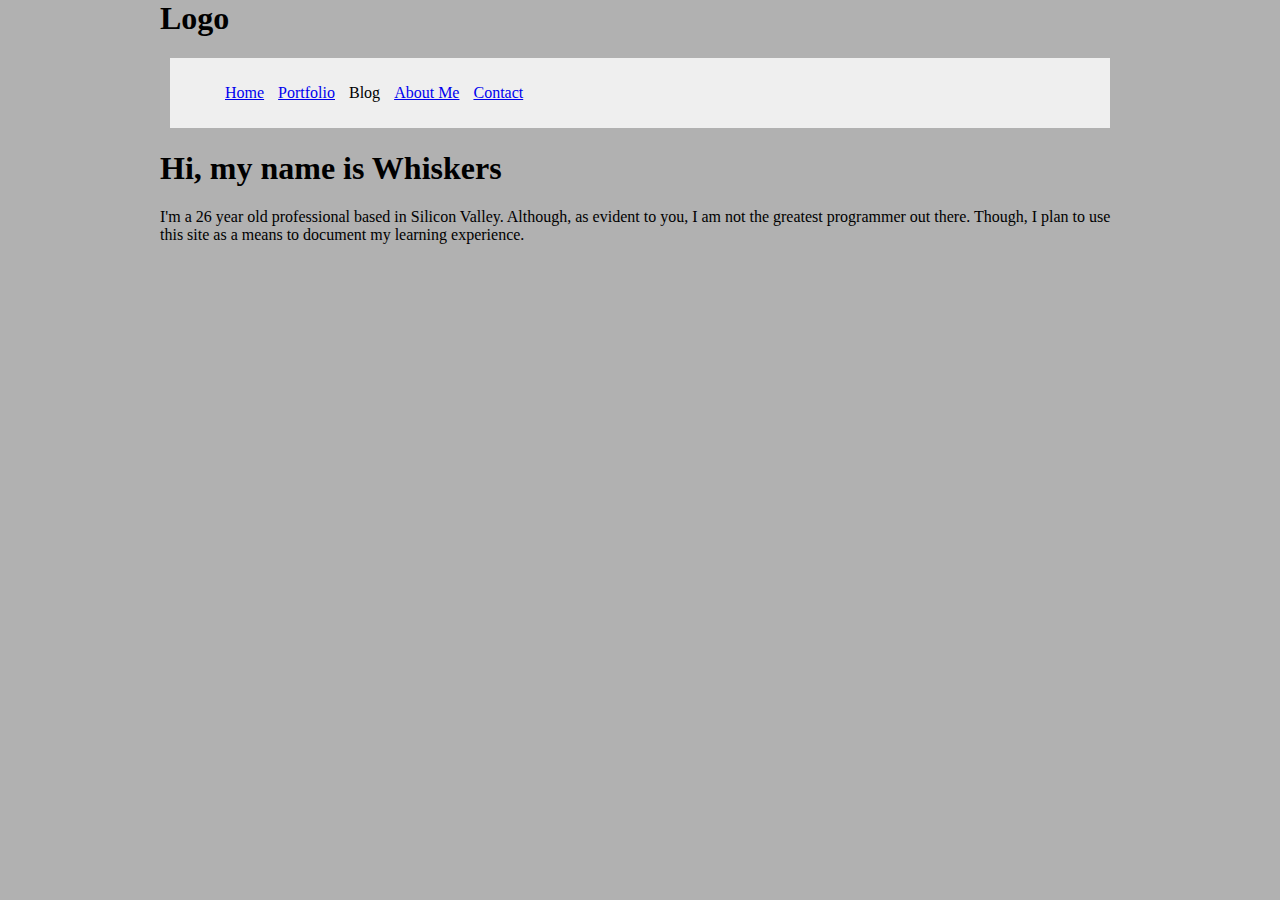
==== About Me.html @ 4e879ad3 "test" ====
<html>

<head>
    <title> About Whiskers </title>
    <link href="css/Test-CSS.css" type="text/css" rel="stylesheet" />
</head>

<body>
    <div id="header">
        <h1>Logo</h1>
        <div id="nav">
            <ul>
                <li><a href="Index.html">Home</a></li>
                <li><a href="Portfolio.html">Portfolio</a></li>
                <li>Blog</li>
                <li><a href="About Me.html">About Me</a></li>
                <li><a href="Contact.html">Contact</a></li>
            </ul>
        </div>
    </div>
    <h1>Hi, my name is Whiskers</h1>
    <p>I'm a 26 year old professional based in Silicon Valley. Although, as evident to you, I am not the greatest
        programmer out there. Though, I plan to use this site as a means to document my learning experience.
    </p>
</body>
---- css/Test-CSS.css ----
body {
    width           : 960px;
    margin          : 0 auto;
    font-family     : Roboto;
    background-color: rgb(177, 177, 177);
}

#nav {
    background-color: #efefef;
    padding         : 10px;
    margin          : 10px;
}

li {
    display: inline;
    padding: 5px;
}

li.coming-soon {
    display: none;
}
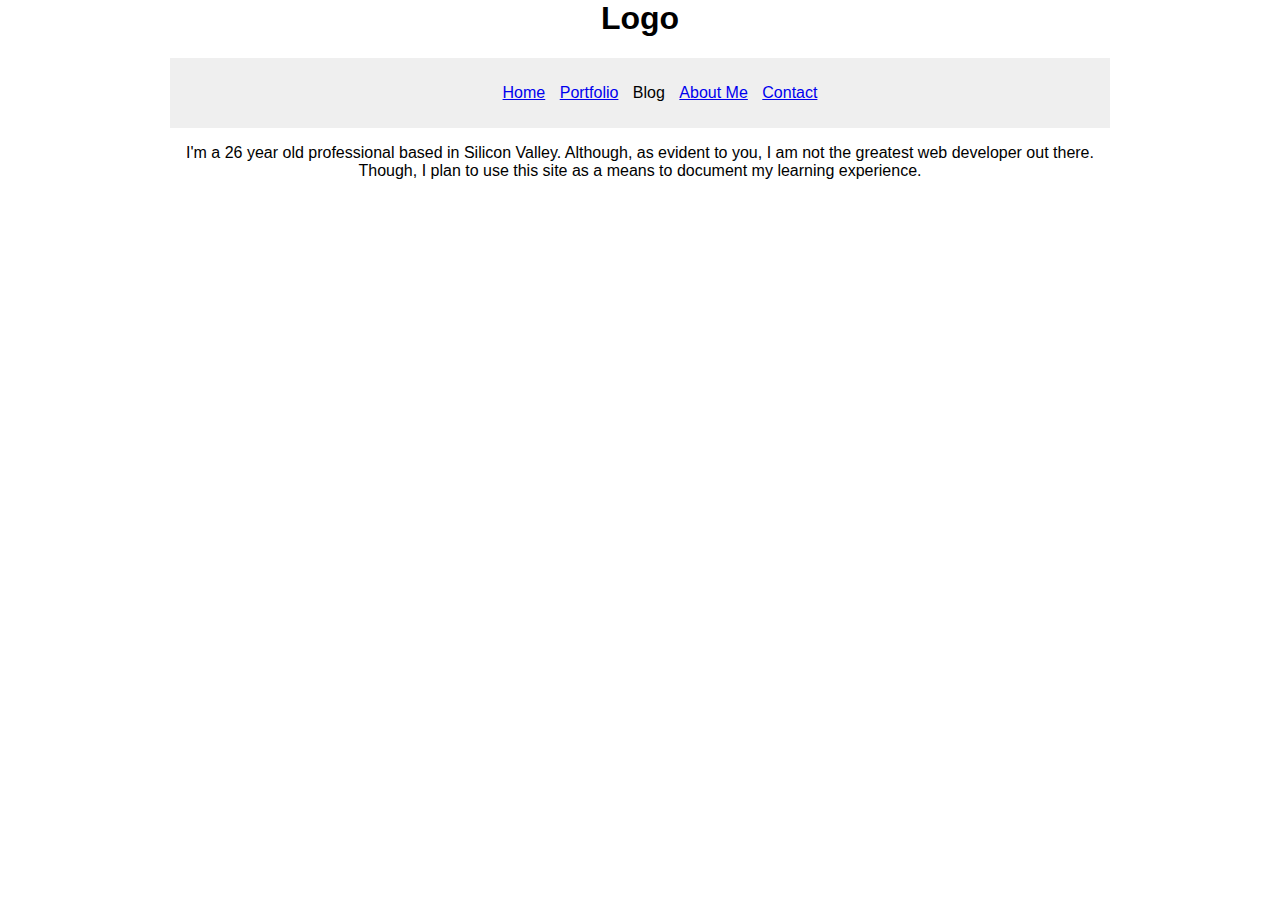
==== commit 1536a8f2: "gkhj" ====
--- a/About Me.html
+++ b/About Me.html
@@ -18,8 +18,7 @@
             </ul>
         </div>
     </div>
-    <h1>Hi, my name is Whiskers</h1>
     <p>I'm a 26 year old professional based in Silicon Valley. Although, as evident to you, I am not the greatest
-        programmer out there. Though, I plan to use this site as a means to document my learning experience.
+        web developer out there. Though, I plan to use this site as a means to document my learning experience.
     </p>
 </body>--- a/css/Test-CSS.css
+++ b/css/Test-CSS.css
@@ -1,8 +1,9 @@
 body {
     width           : 960px;
     margin          : 0 auto;
-    font-family     : Roboto;
-    background-color: rgb(177, 177, 177);
+    font-family     : Arial, Helvetica, sans-serif;
+    text-align      : center;
+    background-color: rgb(255, 255, 255);
 }
 
 #nav {
@@ -18,4 +19,8 @@
 
 li.coming-soon {
     display: none;
+}
+
+table {
+    text-align: center;
 }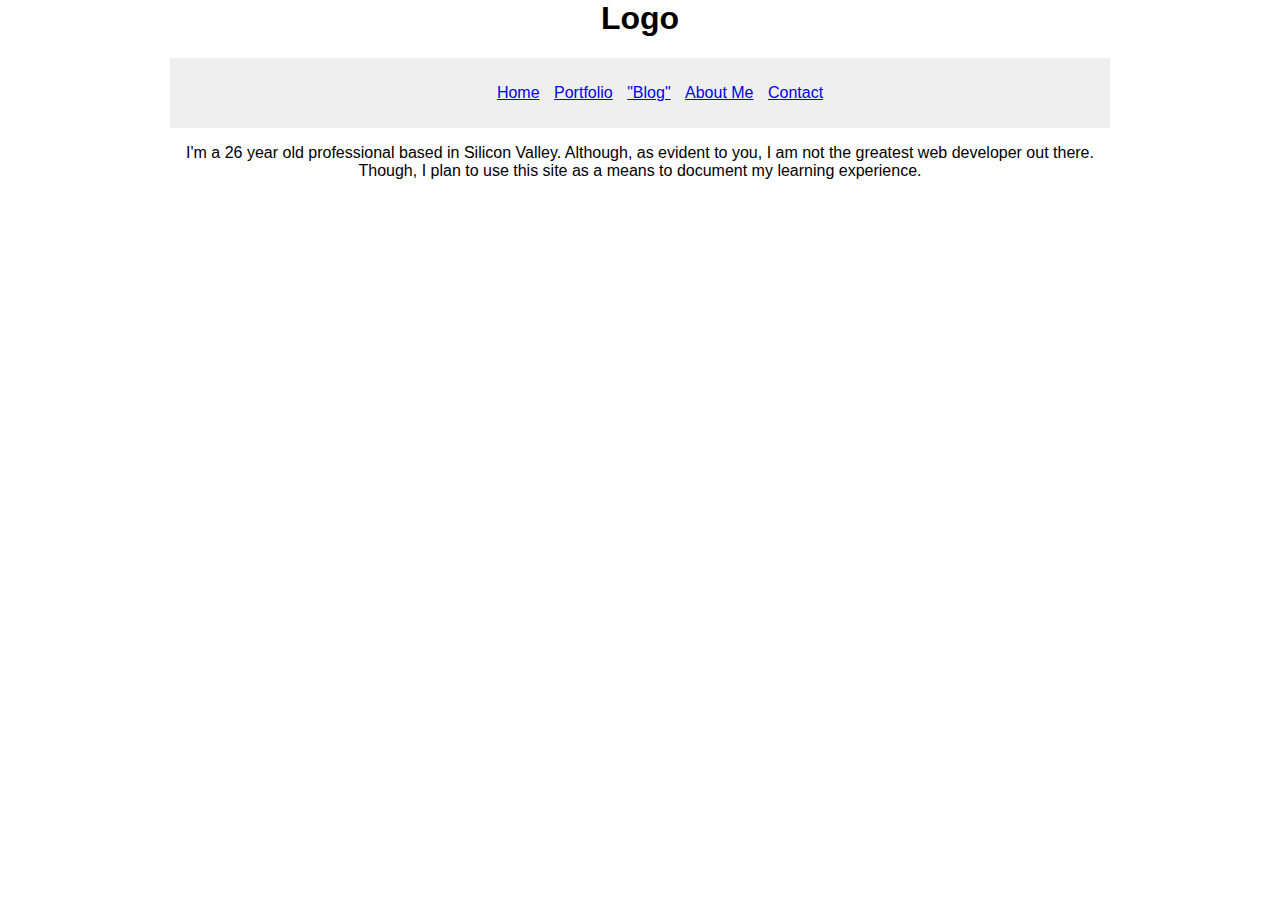
==== commit 6d656e0f: "test" ====
--- a/About Me.html
+++ b/About Me.html
@@ -12,7 +12,7 @@
             <ul>
                 <li><a href="Index.html">Home</a></li>
                 <li><a href="Portfolio.html">Portfolio</a></li>
-                <li>Blog</li>
+                <li><a href="Blog.html">"Blog"</a></li>
                 <li><a href="About Me.html">About Me</a></li>
                 <li><a href="Contact.html">Contact</a></li>
             </ul>
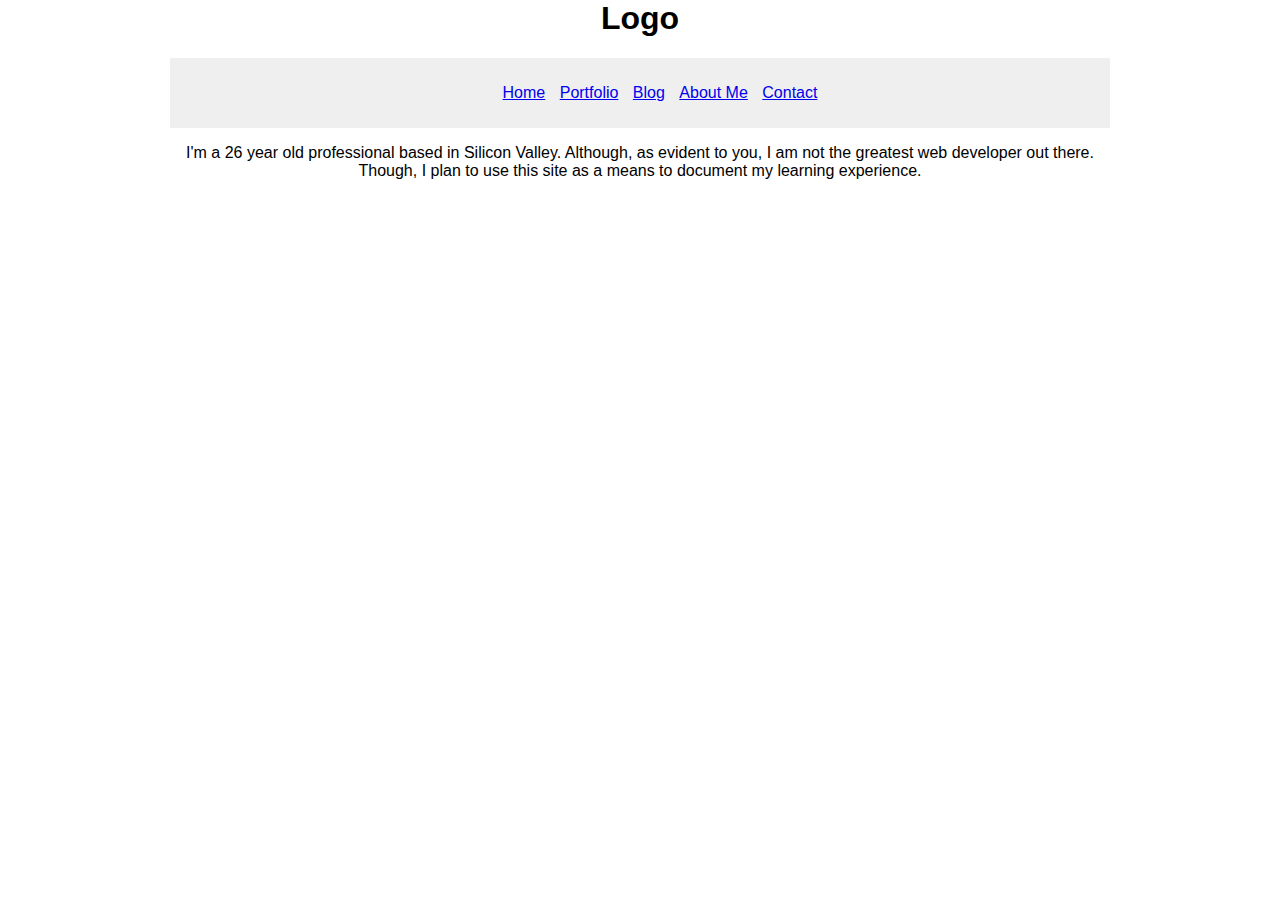
==== commit 91a30df8: "test" ====
--- a/About Me.html
+++ b/About Me.html
@@ -12,7 +12,7 @@
             <ul>
                 <li><a href="Index.html">Home</a></li>
                 <li><a href="Portfolio.html">Portfolio</a></li>
-                <li><a href="Blog.html">"Blog"</a></li>
+                <li><a href="Blog.html">Blog</a></li>
                 <li><a href="About Me.html">About Me</a></li>
                 <li><a href="Contact.html">Contact</a></li>
             </ul>
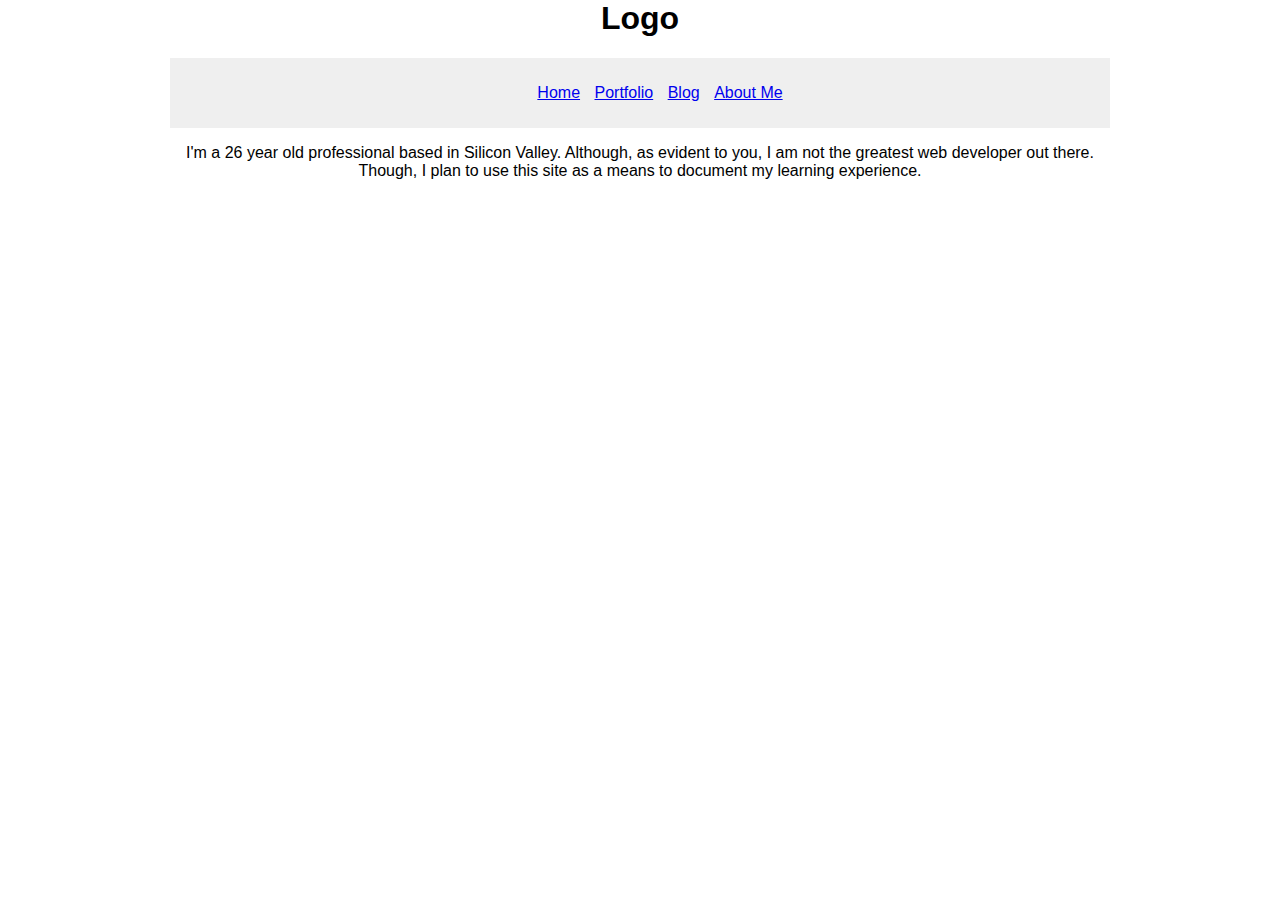
==== commit 79ebd0e6: "test" ====
--- a/About Me.html
+++ b/About Me.html
@@ -14,7 +14,6 @@
                 <li><a href="Portfolio.html">Portfolio</a></li>
                 <li><a href="Blog.html">Blog</a></li>
                 <li><a href="About Me.html">About Me</a></li>
-                <li><a href="Contact.html">Contact</a></li>
             </ul>
         </div>
     </div>
